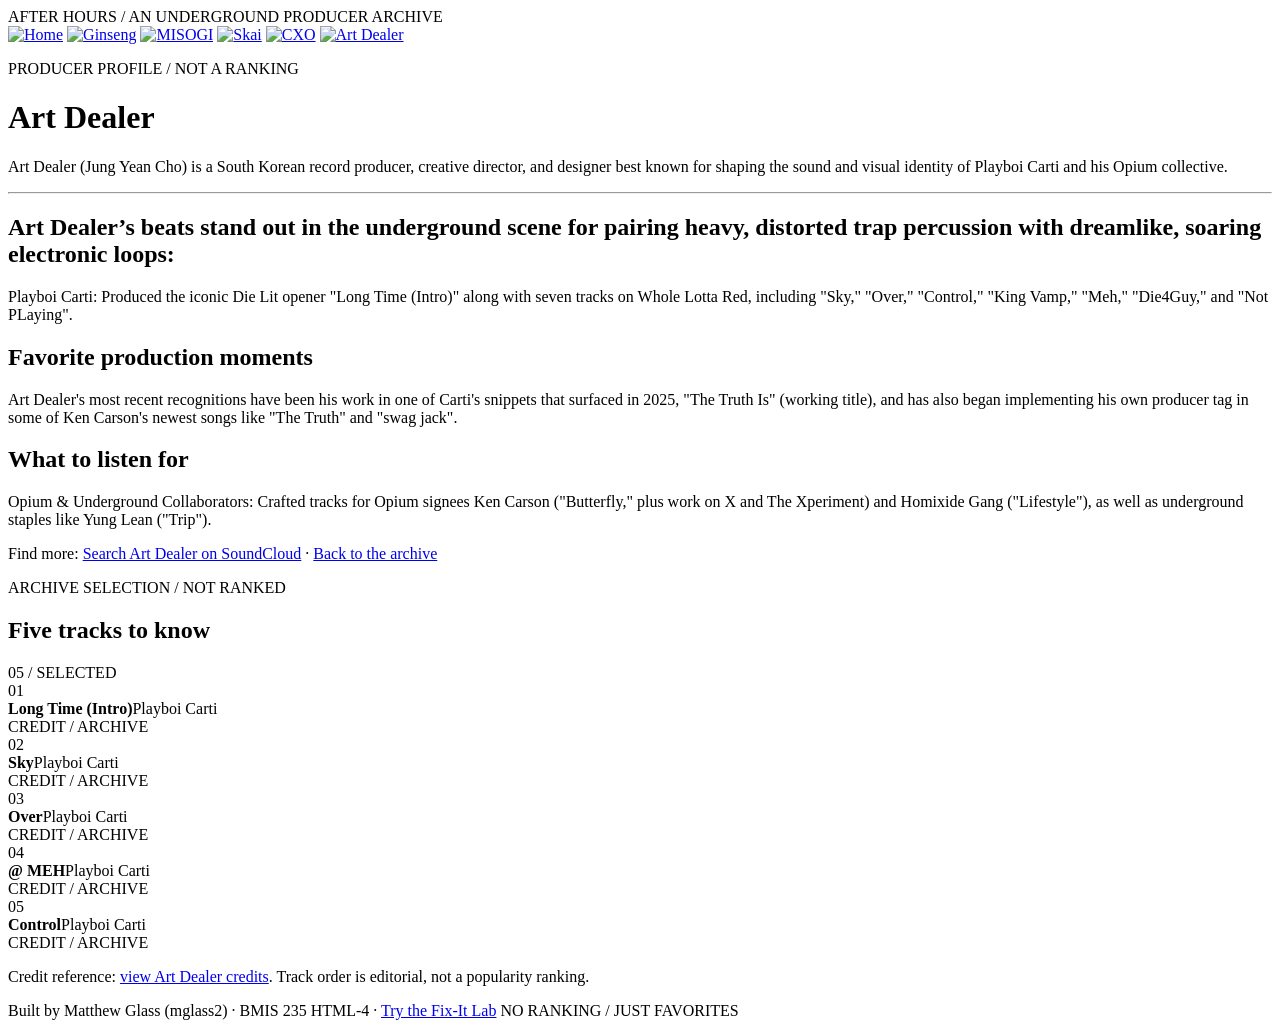
==== art-dealer.html @ 517b5e11 "Start HTML-4: update author comments, footers, and README outline - Author comment on every page now" ====
<!DOCTYPE html>
<!--
  Author: Matthew Glass
  GU username: mglass2
  Course: BMIS 235 - HTML-4 (Final, Path 2: Full build)
  Started as my HTML-3 site. See README.md for what changed in HTML-4
  and which parts I made vs. which parts AI (Claude Code) made.
-->
<html lang="en">
<head>
  <meta charset="utf-8">
  <meta name="author" content="Matthew Glass">
  <meta name="viewport" content="width=device-width, initial-scale=1.0">
  <title>Art Dealer | Behind the Sound</title>
  <link rel="stylesheet" href="styles.css">
</head>
<body>
  <header class="site-header">
    <div class="site-id"><span class="light-dot"></span> AFTER HOURS / AN UNDERGROUND PRODUCER ARCHIVE</div>
    <nav aria-label="Producer navigation">
      <a href="index.html"><img src="img/home.png" alt="Home" width="165" height="54"></a>
      <a href="ginseng.html"><img src="img/ginseng.png" alt="Ginseng" width="165" height="54"></a>
      <a href="misogi.html"><img src="img/misogi.png" alt="MISOGI" width="165" height="54"></a>
      <a href="skai.html"><img src="img/skai.png" alt="Skai" width="165" height="54"></a>
      <a href="cxo.html"><img src="img/cxo.png" alt="CXO" width="165" height="54"></a>
      <a href="art-dealer.html"><img src="img/art-dealer.png" alt="Art Dealer" width="165" height="54"></a>
    </nav>
  </header>

  <main>
    <p class="eyebrow">PRODUCER PROFILE / NOT A RANKING</p>
    <h1>Art Dealer</h1>
    <p class="lead">Art Dealer (Jung Yean Cho) is a South Korean record producer, creative director, and designer best known for shaping the sound and visual identity of Playboi Carti and his Opium collective.</p>
    <hr class="rule">
    <div class="profile-panel">
      <h2>Art Dealer’s beats stand out in the underground scene for pairing heavy, distorted trap percussion with dreamlike, soaring electronic loops:</h2>
      <p class="fill-in">Playboi Carti: Produced the iconic Die Lit opener "Long Time (Intro)" along with seven tracks on Whole Lotta Red, including "Sky," "Over," "Control," "King Vamp," "Meh," "Die4Guy," and "Not PLaying".</p>
      <h2>Favorite production moments</h2>
      <p class="fill-in">Art Dealer's most recent recognitions have been his work in one of Carti's snippets that surfaced in 2025, "The Truth Is" (working title), and has also began implementing his own producer tag in some of Ken Carson's newest songs like "The Truth" and "swag jack".</p>
      <h2>What to listen for</h2>
      <p class="fill-in">Opium & Underground Collaborators: Crafted tracks for Opium signees Ken Carson ("Butterfly," plus work on X and The Xperiment) and Homixide Gang ("Lifestyle"), as well as underground staples like Yung Lean ("Trip").</p>
    </div>
    <p class="small">Find more: <a href="https://soundcloud.com/search?q=art-dealer" target="_blank" rel="noopener noreferrer">Search Art Dealer on SoundCloud</a> · <a href="index.html">Back to the archive</a></p>
    <!-- Five highlighted tracks for Art Dealer; titles are not a ranking. -->
<section class="track-gallery" aria-label="Five highlighted tracks">
  <div class="track-gallery-heading">
    <div><p class="track-kicker">ARCHIVE SELECTION / NOT RANKED</p><h2>Five tracks to know</h2></div>
    <span class="track-count">05 / SELECTED</span>
  </div>
  <div class="track-list">
    <article class="track-item">
      <div class="track-art track-art-1" aria-hidden="true"><span>01</span></div>
      <div class="track-meta"><strong>Long Time (Intro)</strong><span>Playboi Carti</span></div>
      <span class="track-side">CREDIT / ARCHIVE</span>
    </article>
    <article class="track-item">
      <div class="track-art track-art-2" aria-hidden="true"><span>02</span></div>
      <div class="track-meta"><strong>Sky</strong><span>Playboi Carti</span></div>
      <span class="track-side">CREDIT / ARCHIVE</span>
    </article>
    <article class="track-item">
      <div class="track-art track-art-3" aria-hidden="true"><span>03</span></div>
      <div class="track-meta"><strong>Over</strong><span>Playboi Carti</span></div>
      <span class="track-side">CREDIT / ARCHIVE</span>
    </article>
    <article class="track-item">
      <div class="track-art track-art-4" aria-hidden="true"><span>04</span></div>
      <div class="track-meta"><strong>@ MEH</strong><span>Playboi Carti</span></div>
      <span class="track-side">CREDIT / ARCHIVE</span>
    </article>
    <article class="track-item">
      <div class="track-art track-art-5" aria-hidden="true"><span>05</span></div>
      <div class="track-meta"><strong>Control</strong><span>Playboi Carti</span></div>
      <span class="track-side">CREDIT / ARCHIVE</span>
    </article>
  </div>
  <p class="track-source">Credit reference: <a href="https://readdork.com/credits/art-dealer" target="_blank" rel="noopener noreferrer">view Art Dealer credits</a>. Track order is editorial, not a popularity ranking.</p>
</section>
  </main>

  <footer>Built by Matthew Glass (mglass2) &middot; BMIS 235 HTML-4 &middot; <a href="lab.html">Try the Fix-It Lab</a> <span>NO RANKING / JUST FAVORITES</span></footer>
</body>
</html>
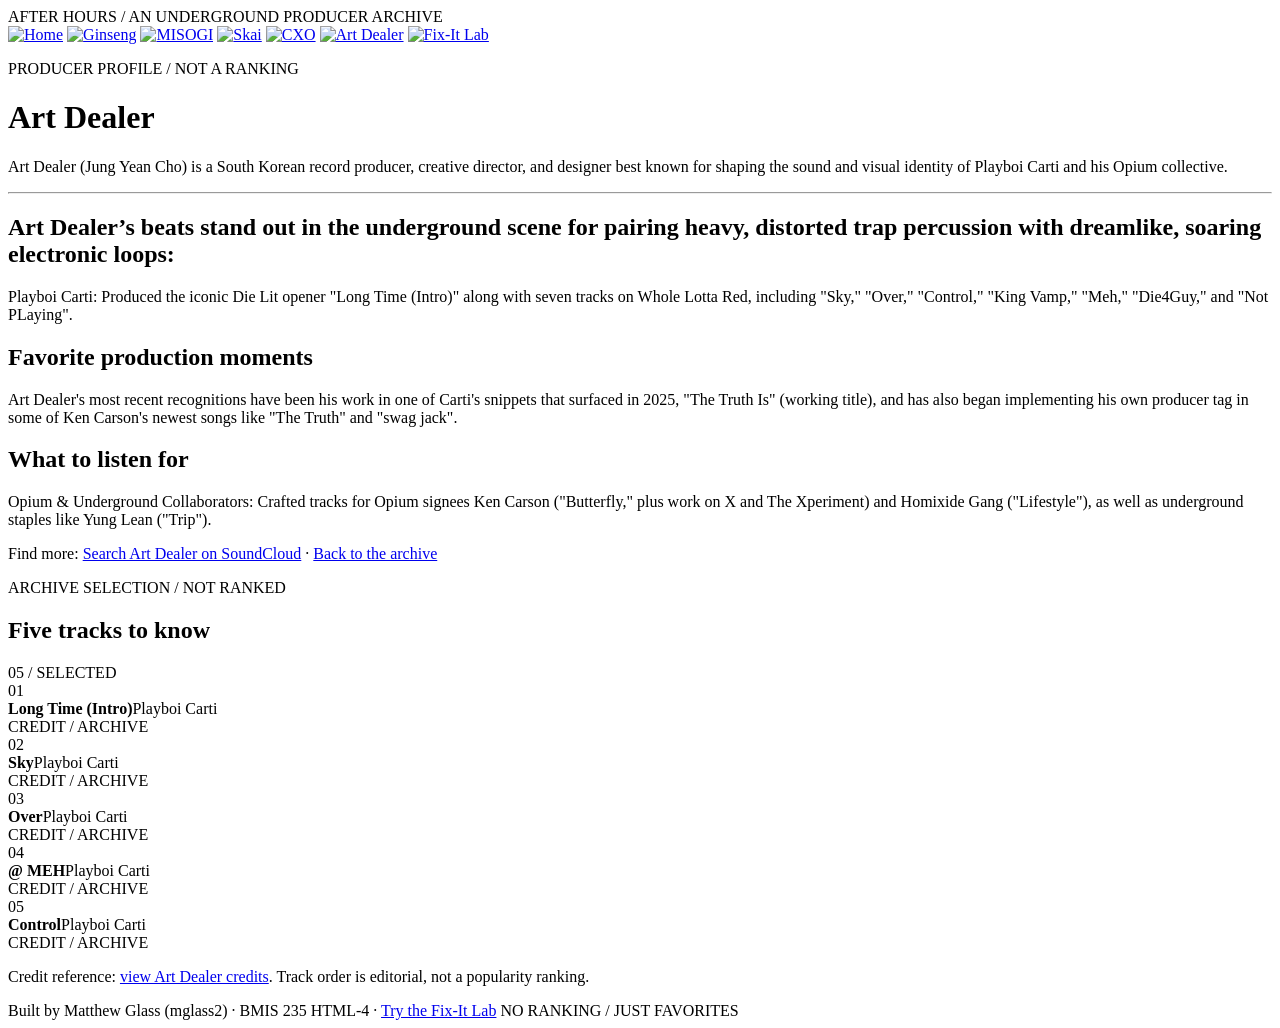
==== commit e78ab1d6: "Link the Fix-It Lab from every page's menu and the homepage - Added the Fix-It Lab button (img/lab.p" ====
--- a/art-dealer.html
+++ b/art-dealer.html
@@ -24,6 +24,7 @@
       <a href="skai.html"><img src="img/skai.png" alt="Skai" width="165" height="54"></a>
       <a href="cxo.html"><img src="img/cxo.png" alt="CXO" width="165" height="54"></a>
       <a href="art-dealer.html"><img src="img/art-dealer.png" alt="Art Dealer" width="165" height="54"></a>
+      <a href="lab.html"><img src="img/lab.png" alt="Fix-It Lab" width="165" height="54"></a>
     </nav>
   </header>
 
